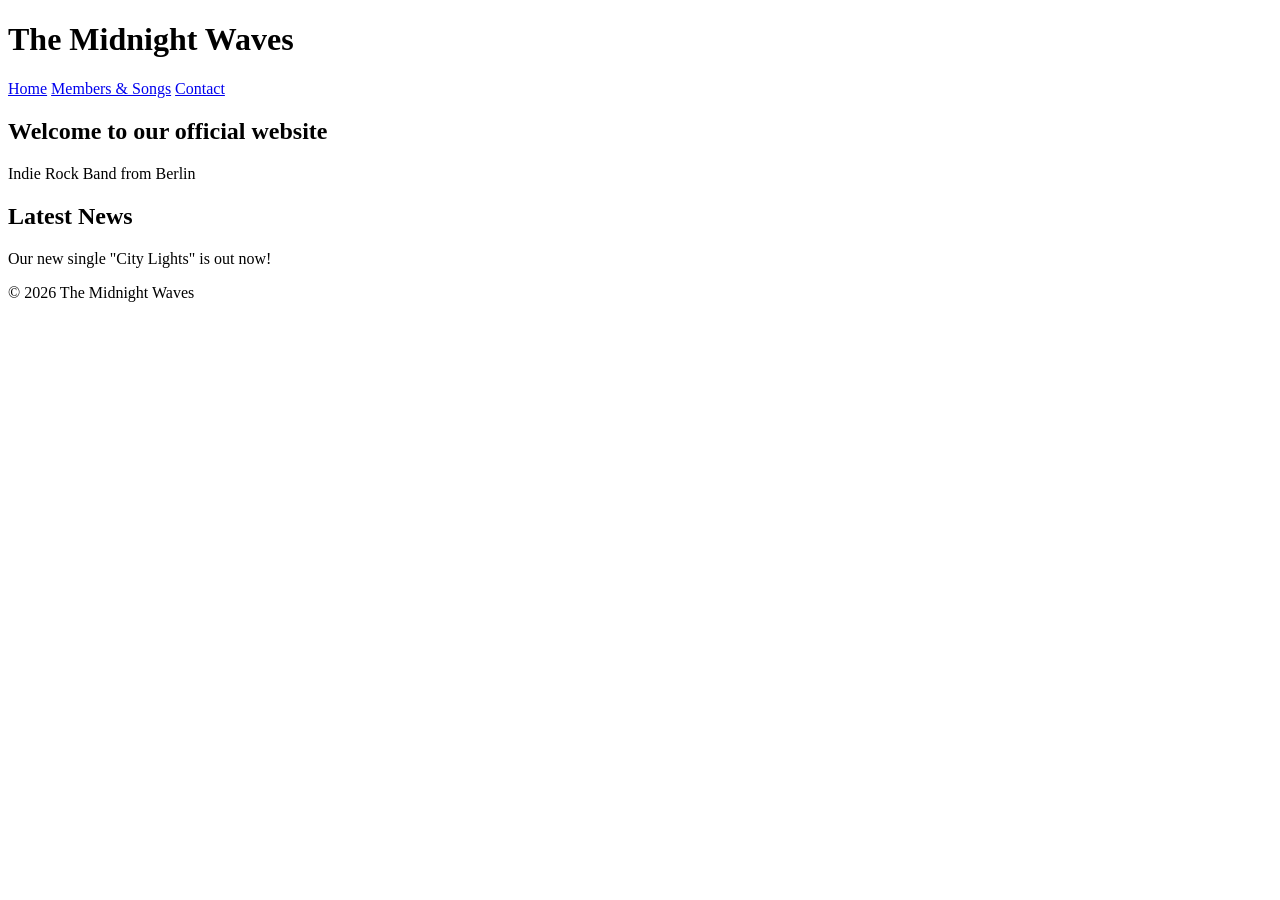
==== index.html @ 812d0bf5 "Add initial HTML structure for the website" ====
<!DOCTYPE html>
<html>
<head>
<title>My Band</title>
<link rel="stylesheet" href="style.css">
</head>

<body>

<header>
<h1>The Midnight Waves</h1>
<nav>
<a href="index.html">Home</a>
<a href="members.html">Members & Songs</a>
<a href="contact.html">Contact</a>
</nav>
</header>

<section class="hero">
<h2>Welcome to our official website</h2>
<p>Indie Rock Band from Berlin</p>
</section>

<section>
<h2>Latest News</h2>
<p>Our new single "City Lights" is out now!</p>
</section>

<footer>
<p>© 2026 The Midnight Waves</p>
</footer>

</body>
</html>
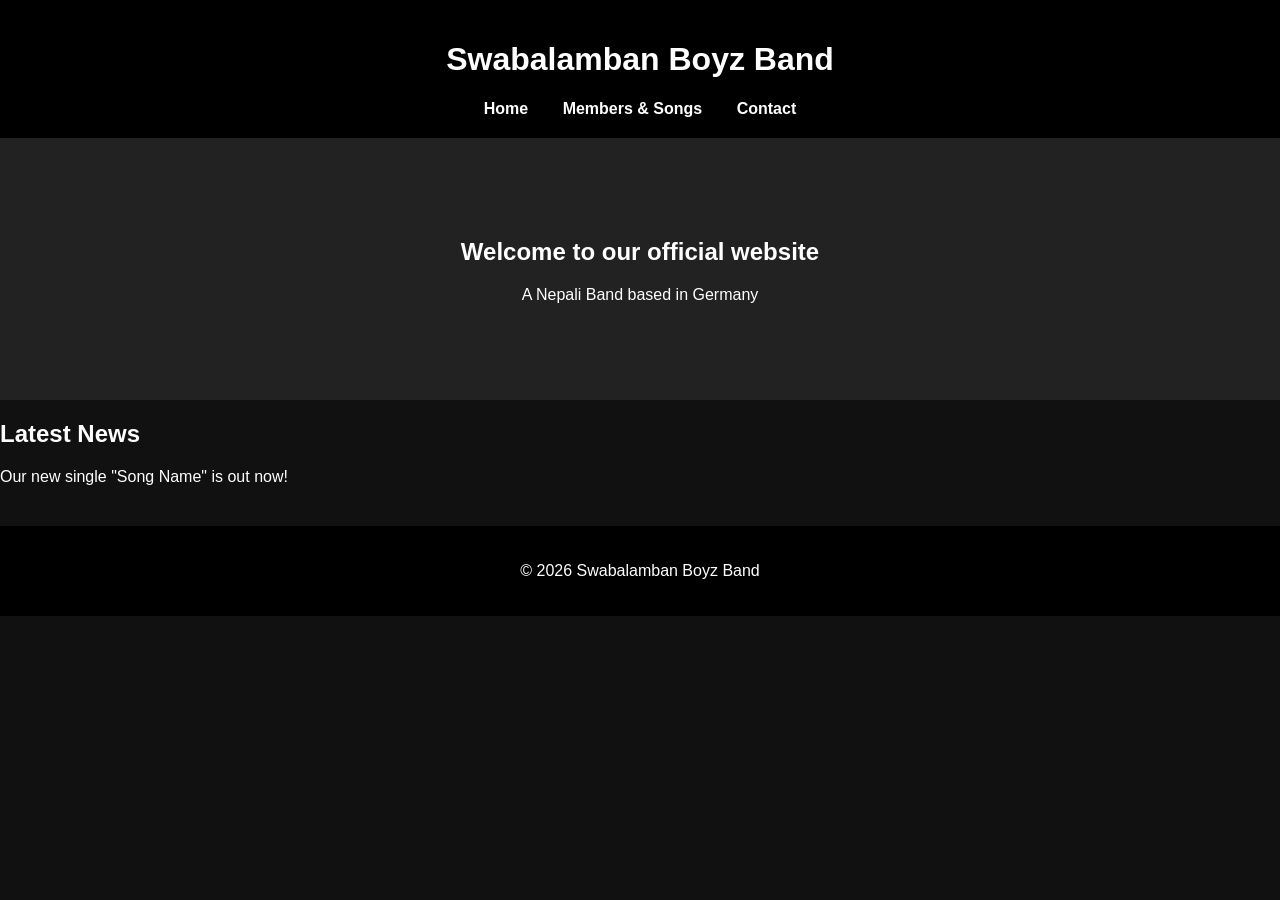
==== commit d24a061c: "Update band name and description in index.html" ====
--- a/index.html
+++ b/index.html
@@ -8,7 +8,7 @@
 <body>
 
 <header>
-<h1>The Midnight Waves</h1>
+<h1>Swabalamban Boyz Band</h1>
 <nav>
 <a href="index.html">Home</a>
 <a href="members.html">Members & Songs</a>
@@ -18,16 +18,16 @@
 
 <section class="hero">
 <h2>Welcome to our official website</h2>
-<p>Indie Rock Band from Berlin</p>
+<p>A Nepali Band based in Germany</p>
 </section>
 
 <section>
 <h2>Latest News</h2>
-<p>Our new single "City Lights" is out now!</p>
+<p>Our new single "Song Name" is out now!</p>
 </section>
 
 <footer>
-<p>© 2026 The Midnight Waves</p>
+<p>© 2026 Swabalamban Boyz Band</p>
 </footer>
 
 </body>
--- a/style.css
+++ b/style.css
@@ -0,0 +1,39 @@
+body{
+font-family: Arial;
+margin:0;
+background:#111;
+color:white;
+}
+
+header{
+background:black;
+padding:20px;
+text-align:center;
+}
+
+nav a{
+color:white;
+margin:15px;
+text-decoration:none;
+font-weight:bold;
+}
+
+.hero{
+padding:80px;
+text-align:center;
+background:#222;
+}
+
+.member{
+background:#222;
+margin:20px;
+padding:20px;
+border-radius:8px;
+}
+
+footer{
+text-align:center;
+padding:20px;
+background:black;
+margin-top:40px;
+}
